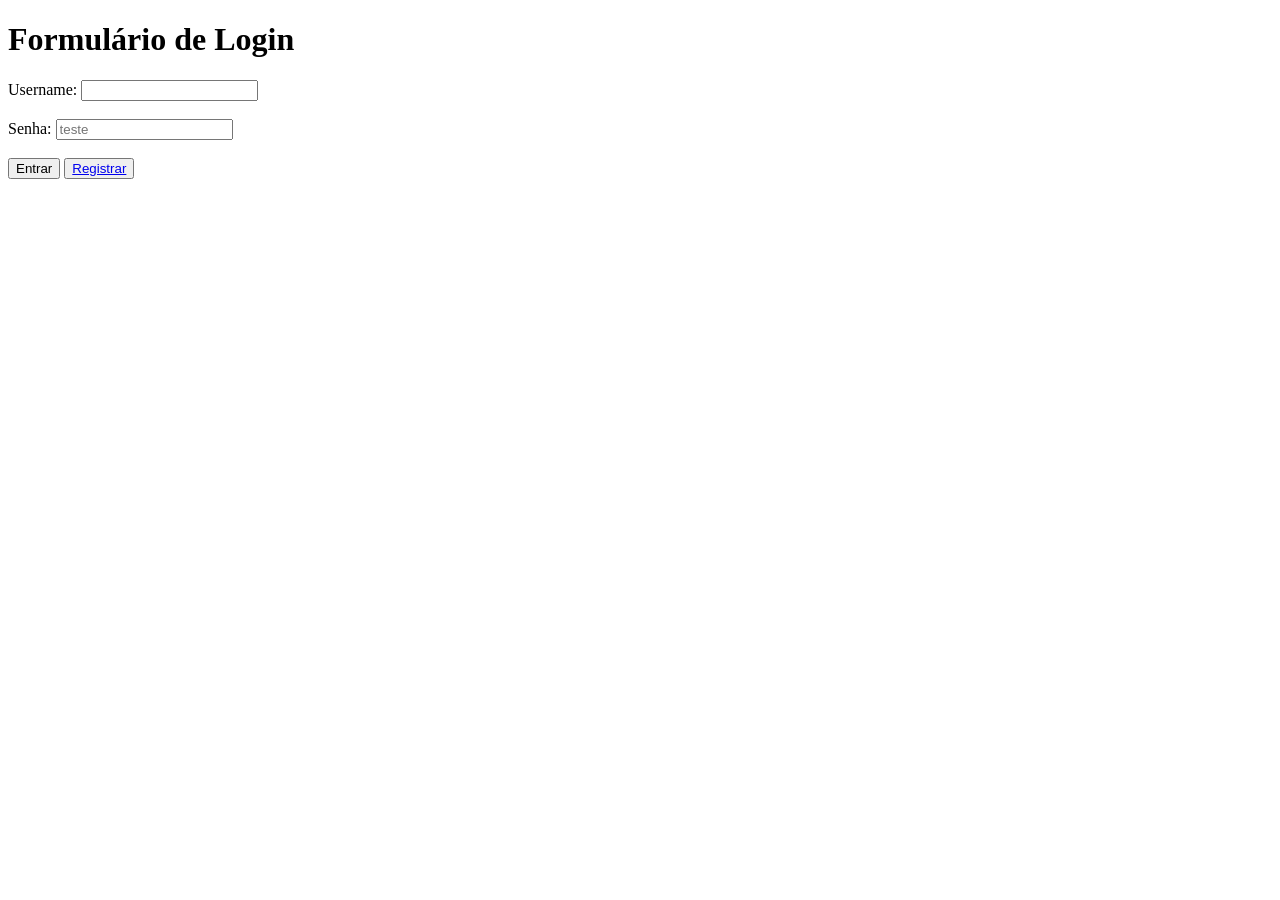
==== pages/index.html @ c85193e4 "feat: login and register function validation + fixes" ====
<!DOCTYPE html>
<html lang="pt-BR">
<head>
    <meta charset="UTF-8">
    <meta name="viewport" content="width=device-width, initial-scale=1.0">
    <title>Formulário de Login</title>
    <link rel="stylesheet" href="style.css">
</head>
<body>
    <div class="container">
        <div class="formulario-container">
        <h1>Formulário de Login</h1>
        <form id="loginForm">
            <label for="username">Username:</label>
            <input type="text" id="username" name="username" required>
            <br><br>
            <label for="password">Senha:</label>
            <input type="password" id="password" name="password" placeholder="teste" required>
            <br><br>
            <div class="grupo-botao">
                <button type="submit" id="entrar">Entrar</button>
                <button type="button" id="registrar"><a href="registrar.html">Registrar</a></button>
            </div>
        </form>
    </div>
    <div class="container" >
        <div class="informações-container" hidden>
        <h1>Informações</h1>
        <form id="infoForm">
            <label for="nome"><strong>Nome:</strong></label>
            <input type="text" id="nome" name="nome" required>
            <br><br>
            <label for="sobrenome"><strong>Sobrenome:</strong></label>
            <input type="text" id="sobrenome" name="sobrenome" required>
            <br><br>
            <form action="/enviar" method="POST" enctype="multipart/form-data">
                <label for="imagem" class="botao-customizado"><strong>Imagem de perfil</strong></label>
                <input type="file" id="imagem" name="imagem" accept=".jpg, .jpeg, .png">
            </form>
            <br>
            <label for="endereço"><strong>Endereço:</strong></label>
            <input type="text" id="endereço" name="endereço" required>
            <br><br>
            <label for="data"><strong>Data de nascimento:</strong></label>
            <input type="date" name="data" id="data" required>
            <br><br>
            <label for="filhos"><strong>Possui filhos?</strong></label>
            <select name="filhos" id="filhos">
                <option value="não">não</option>
                <option value="1">1</option>
                <option value="2">2</option>
                <option value="3+">3+</option>
            </select>
            <br><br>
            <label for="esporte"><strong>Qual seu esporte favorito?</strong></label>
            <br><br>
            <p>Futebol <input type="radio" name="esporte" id="esporte"></p>
            <p>Volei <input type="radio" name="esporte" id="esporte"></p> 
            <p>Basquete <input type="radio" name="esporte" id="esporte"></p>
            <p>Futebol <input type="radio" name="esporte" id="esporte"></p>
            <label for="jogos"><strong>Quais seus jogos favoritos?</strong></label>
            <br><br>
            <p>Valorant <input type="checkbox" name="jogos" id="jogos"></p>
            <p>CS:GO <input type="checkbox" name="jogos" id="jogos"></p>
            <p>Minecraft <input type="checkbox" name="jogos" id="jogos"></p>
            <p>Valorant <input type="checkbox" name="jogos" id="jogos"></p>
            <button type="submit" class="botao-confirmar">Confirmar</button>
        </form>
    </div>
</body>
</html>
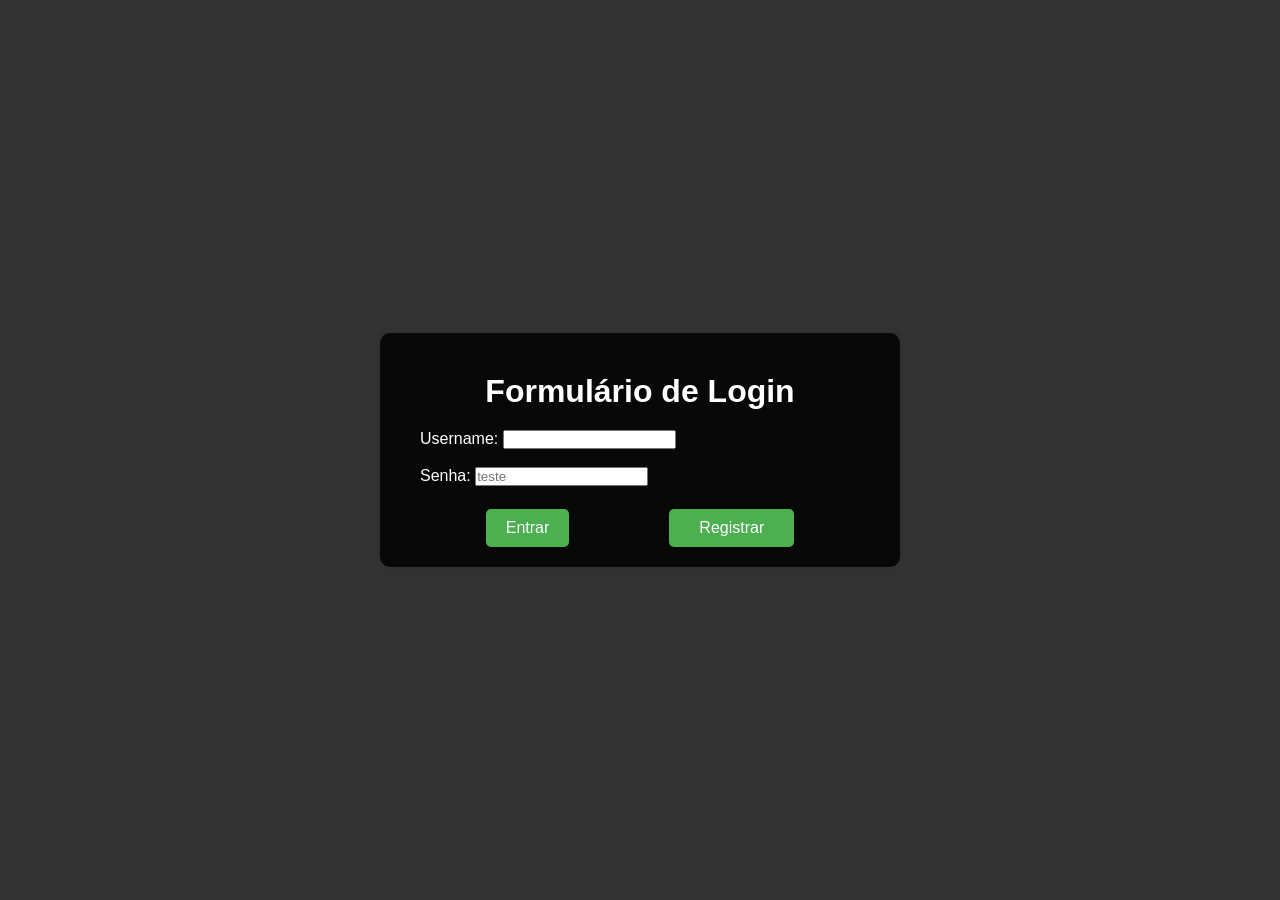
==== commit a31abe3a: "fix: minor fixes" ====
--- a/pages/index.html
+++ b/pages/index.html
@@ -4,7 +4,8 @@
     <meta charset="UTF-8">
     <meta name="viewport" content="width=device-width, initial-scale=1.0">
     <title>Formulário de Login</title>
-    <link rel="stylesheet" href="style.css">
+    <link rel="stylesheet" href="/style.css">
+    <script src="/script.js" defer></script>
 </head>
 <body>
     <div class="container">
--- a/style.css
+++ b/style.css
@@ -0,0 +1,113 @@
+@charset "UTF-8";
+
+* {
+    box-sizing: border-box;
+    margin: 0;
+    padding: 0;
+}
+
+
+body {
+    background-color: #333;
+    font-family: Arial, sans-serif;
+}
+
+div.container {
+    display: flex;
+    justify-content: center;
+    align-items: center;
+    height: 100vh;
+}
+
+div.informações-container{
+    background-color: #080808;
+    color: #fff;
+    padding: 40px;
+    border-radius: 10px;
+    box-shadow: 0 0 10px rgba(0, 0, 0, 0.1);
+    width: min(520px, 520px);
+    min-height: 300px;
+}
+
+div.formulario-container {
+    background-color: #080808;
+    color: #fff;
+    padding: 40px;
+    border-radius: 10px;
+    box-shadow: 0 0 10px rgba(0, 0, 0, 0.1);
+    width: min(100% - 32px, 520px);
+    min-height: 150px;
+}
+
+h1{
+    text-align: center;
+    margin-bottom: 20px;
+}
+
+p {
+    margin-bottom: 10px;
+}
+
+button {
+    background-color: #4CAF50;
+    color: white;
+    padding: 10px 20px;
+    border: none;
+    border-radius: 5px;
+    cursor: pointer;
+    font-size: 16px;
+}
+
+button.botao-confirmar {
+    margin-top: 40px;
+    margin-left: 165px;
+}
+
+input[type="file"] {
+    display: none;
+}
+
+.botao-customizado {
+  padding: 4px 10px;
+  background-color: #454546;
+  color: white;
+  border-radius: 5px;
+  cursor: pointer;
+}
+
+option{
+    text-align: center;
+}
+
+div.perfil-container {
+    background-color: #080808;
+    color: #fff;
+    padding: 30px;
+    border-radius: 10px;
+    box-shadow: 0 0 10px rgba(0, 0, 0, 0.1);
+    width: min(100% - 32px, 520px);
+    min-height: 350px;
+}
+
+p.perfil-imagem{
+    margin-left: 320px;
+    margin-top: -100px;
+}
+
+.botao-customizadov2, a {
+  padding: 4px 10px;
+  background-color: #4CAF50;
+  color: #fff;
+  border-radius: 5px;
+  cursor: pointer;
+  text-align: center;
+  text-decoration: none;
+}
+
+.grupo-botao {
+    display: flex;
+    justify-content: center;
+    gap: 100px;
+    margin-top: 5px;
+    margin-bottom: -20px;
+}
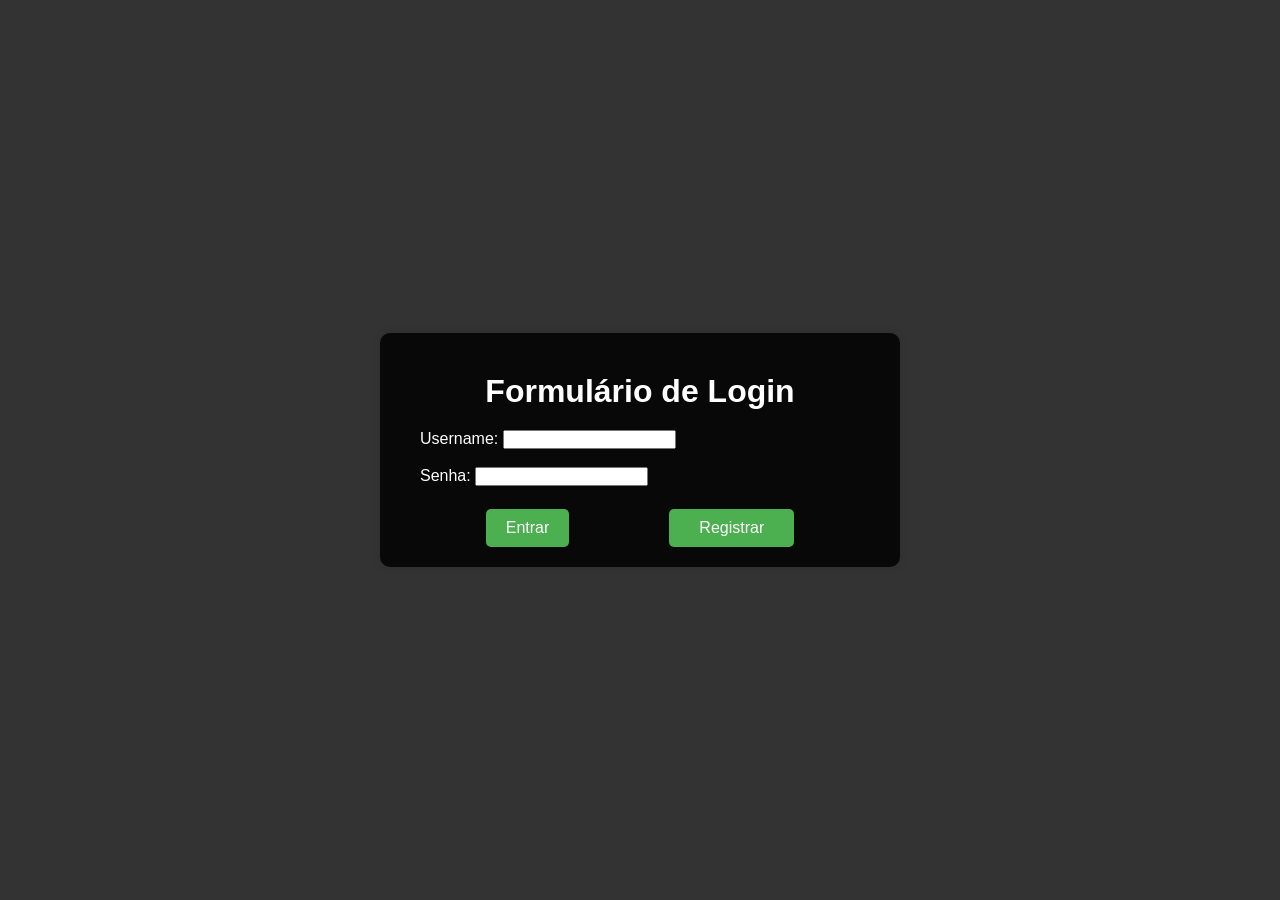
==== commit 33dbb2c1: "fix: index name options changed + input type correct assignment" ====
--- a/pages/index.html
+++ b/pages/index.html
@@ -16,7 +16,7 @@
             <input type="text" id="username" name="username" required>
             <br><br>
             <label for="password">Senha:</label>
-            <input type="password" id="password" name="password" placeholder="teste" required>
+            <input type="password" id="password" name="password" required>
             <br><br>
             <div class="grupo-botao">
                 <button type="submit" id="entrar">Entrar</button>
@@ -46,8 +46,8 @@
             <input type="date" name="data" id="data" required>
             <br><br>
             <label for="filhos"><strong>Possui filhos?</strong></label>
-            <select name="filhos" id="filhos">
-                <option value="não">não</option>
+            <select name="filhos" id="filhos" required>
+                <option value="não">NÃO</option>
                 <option value="1">1</option>
                 <option value="2">2</option>
                 <option value="3+">3+</option>
@@ -58,13 +58,13 @@
             <p>Futebol <input type="radio" name="esporte" id="esporte"></p>
             <p>Volei <input type="radio" name="esporte" id="esporte"></p> 
             <p>Basquete <input type="radio" name="esporte" id="esporte"></p>
-            <p>Futebol <input type="radio" name="esporte" id="esporte"></p>
+            <p>Futebol Americano <input type="radio" name="esporte" id="esporte"></p>
             <label for="jogos"><strong>Quais seus jogos favoritos?</strong></label>
             <br><br>
             <p>Valorant <input type="checkbox" name="jogos" id="jogos"></p>
             <p>CS:GO <input type="checkbox" name="jogos" id="jogos"></p>
             <p>Minecraft <input type="checkbox" name="jogos" id="jogos"></p>
-            <p>Valorant <input type="checkbox" name="jogos" id="jogos"></p>
+            <p>Fortnite <input type="checkbox" name="jogos" id="jogos"></p>
             <button type="submit" class="botao-confirmar">Confirmar</button>
         </form>
     </div>
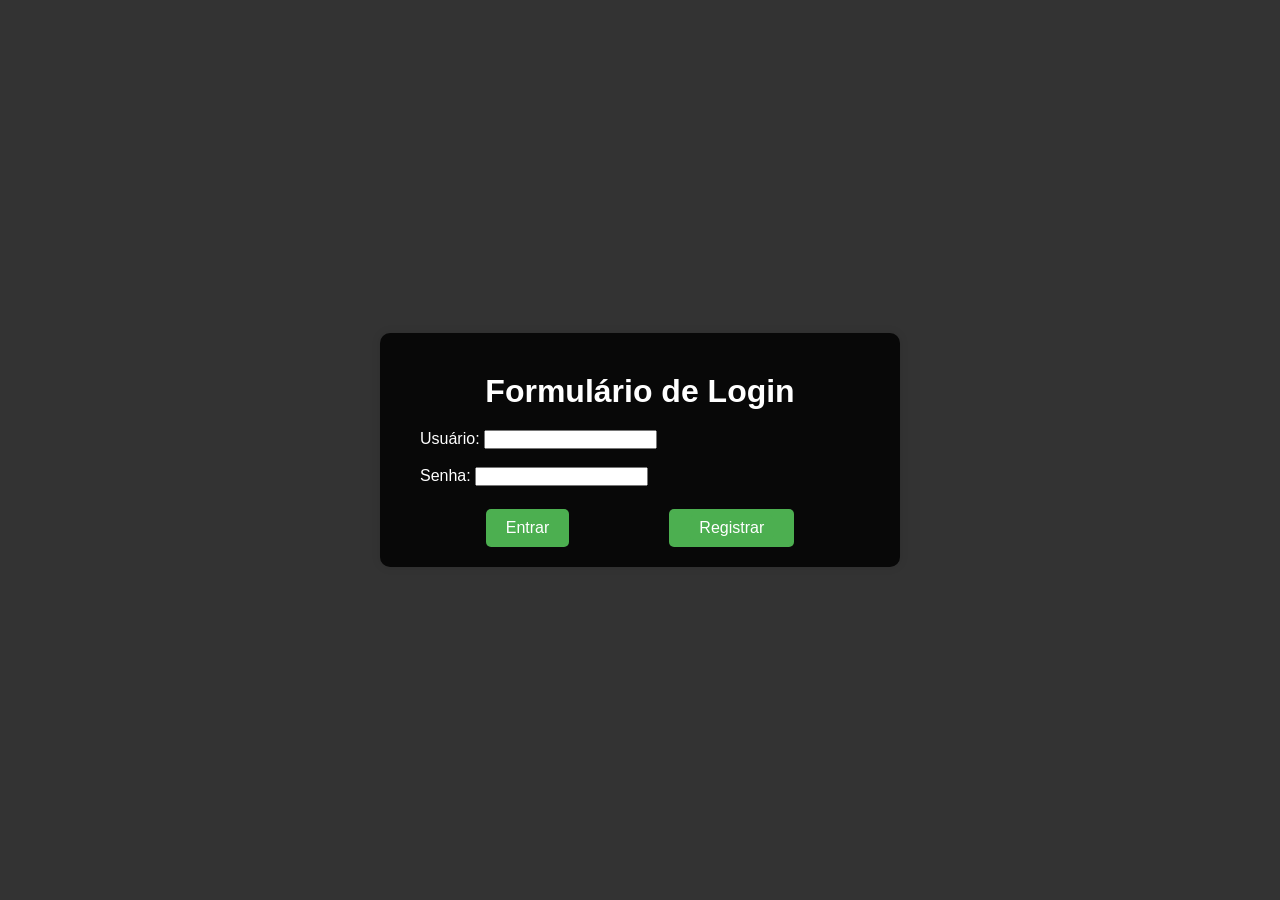
==== commit 7bcc1f09: "fix: page fixes" ====
--- a/pages/index.html
+++ b/pages/index.html
@@ -11,8 +11,8 @@
     <div class="container">
         <div class="formulario-container">
         <h1>Formulário de Login</h1>
-        <form id="loginForm">
-            <label for="username">Username:</label>
+        <form id="formulario-login">
+            <label for="username">Usuário:</label>
             <input type="text" id="username" name="username" required>
             <br><br>
             <label for="password">Senha:</label>
@@ -24,49 +24,5 @@
             </div>
         </form>
     </div>
-    <div class="container" >
-        <div class="informações-container" hidden>
-        <h1>Informações</h1>
-        <form id="infoForm">
-            <label for="nome"><strong>Nome:</strong></label>
-            <input type="text" id="nome" name="nome" required>
-            <br><br>
-            <label for="sobrenome"><strong>Sobrenome:</strong></label>
-            <input type="text" id="sobrenome" name="sobrenome" required>
-            <br><br>
-            <form action="/enviar" method="POST" enctype="multipart/form-data">
-                <label for="imagem" class="botao-customizado"><strong>Imagem de perfil</strong></label>
-                <input type="file" id="imagem" name="imagem" accept=".jpg, .jpeg, .png">
-            </form>
-            <br>
-            <label for="endereço"><strong>Endereço:</strong></label>
-            <input type="text" id="endereço" name="endereço" required>
-            <br><br>
-            <label for="data"><strong>Data de nascimento:</strong></label>
-            <input type="date" name="data" id="data" required>
-            <br><br>
-            <label for="filhos"><strong>Possui filhos?</strong></label>
-            <select name="filhos" id="filhos" required>
-                <option value="não">NÃO</option>
-                <option value="1">1</option>
-                <option value="2">2</option>
-                <option value="3+">3+</option>
-            </select>
-            <br><br>
-            <label for="esporte"><strong>Qual seu esporte favorito?</strong></label>
-            <br><br>
-            <p>Futebol <input type="radio" name="esporte" id="esporte"></p>
-            <p>Volei <input type="radio" name="esporte" id="esporte"></p> 
-            <p>Basquete <input type="radio" name="esporte" id="esporte"></p>
-            <p>Futebol Americano <input type="radio" name="esporte" id="esporte"></p>
-            <label for="jogos"><strong>Quais seus jogos favoritos?</strong></label>
-            <br><br>
-            <p>Valorant <input type="checkbox" name="jogos" id="jogos"></p>
-            <p>CS:GO <input type="checkbox" name="jogos" id="jogos"></p>
-            <p>Minecraft <input type="checkbox" name="jogos" id="jogos"></p>
-            <p>Fortnite <input type="checkbox" name="jogos" id="jogos"></p>
-            <button type="submit" class="botao-confirmar">Confirmar</button>
-        </form>
-    </div>
 </body>
 </html>
